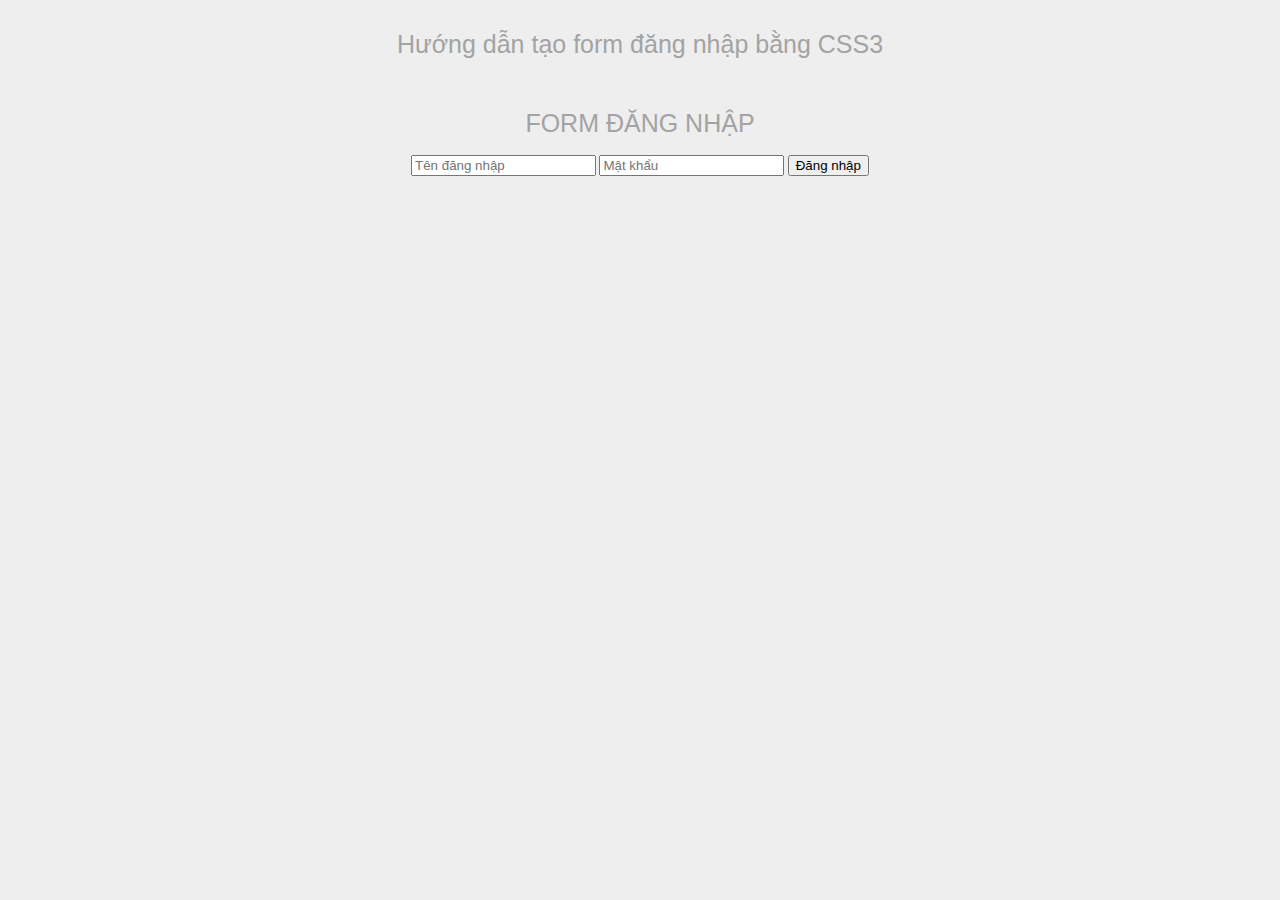
==== test.html @ 1a8aa93a "test" ====
<!DOCTYPE html>
<html lang="en">

<head>

	<meta charset="utf-8">

	<title>Hướng dẫn tạo form đăng nhập bằng CSS3</title>

	<link rel="stylesheet" href="css/login-form.css" media="screen">
	<link href="http://y2graphic.com/templates/default/favicon.ico" rel="shortcut icon" type="image/x-icon" />
	<style>
	
		body {
       	 	background: #eee;
        	font: 12px Arial, Helvetica;
        	color: #333;
        	text-align: center;}
		
		.login-form{
			margin:50px auto;}
		
		h1{
		color:#a3a3a3;
		margin-top:30px;
		font-family: 'Myriad Pro', sans-serif;
		font-size:25px;
		font-weight:100;}
	</style>

	
</head>

<body>
<h1>Hướng dẫn tạo form đăng nhập bằng CSS3</h1>
<div class="login-form">

	<h1>FORM ĐĂNG NHẬP</h1>

	<form action="#">

		<input type="text" name="username" placeholder="Tên đăng nhập">
		
		<input type="password" name="password" placeholder="Mật khẩu">
				
		<input type="submit" value="Đăng nhập">
	</form>
</div>

</body>

</html>
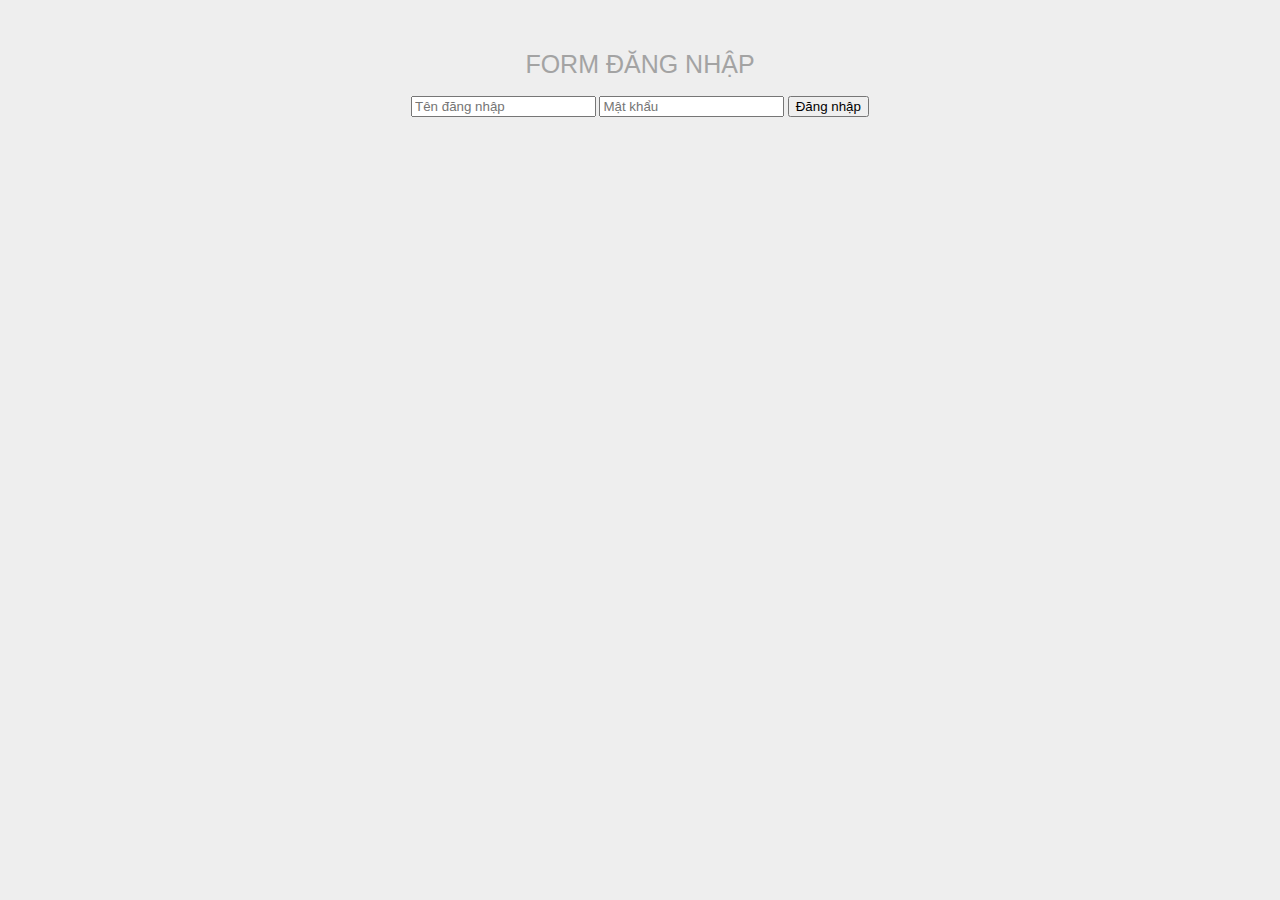
==== commit dce7c977: "Create test.html" ====
--- a/test.html
+++ b/test.html
@@ -3,9 +3,9 @@
 
 <head>
 
-	<meta charset="utf-8">
+  <meta charset="utf-8">
 
-	<title>Hướng dẫn tạo form đăng nhập bằng CSS3</title>
+	<title> FORM  Đăng nhập tài khoản -web bán hàng trực tuyến </title>
 
 	<link rel="stylesheet" href="css/login-form.css" media="screen">
 	<link href="http://y2graphic.com/templates/default/favicon.ico" rel="shortcut icon" type="image/x-icon" />
@@ -32,7 +32,7 @@
 </head>
 
 <body>
-<h1>Hướng dẫn tạo form đăng nhập bằng CSS3</h1>
+<h1> </h1>
 <div class="login-form">
 
 	<h1>FORM ĐĂNG NHẬP</h1>
@@ -49,4 +49,4 @@
 
 </body>
 
-</html>+</html>
